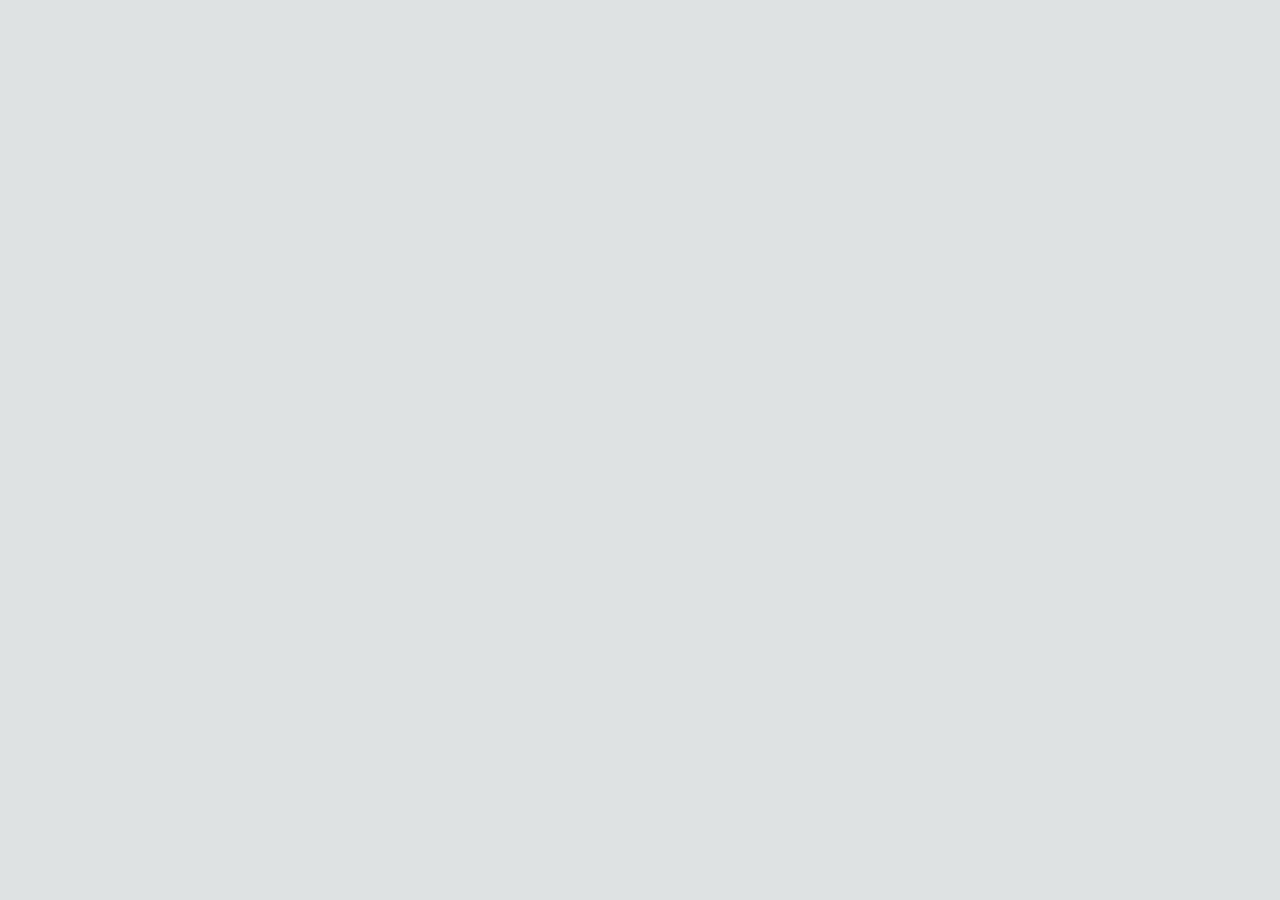
==== client/index.html @ b24f7ea7 "initial commit" ====
<!doctype html>
<html lang="en" ng-app="myApp">
<head>
    <meta charset="utf-8">
    <meta name="viewport" content="width=device-width, initial-scale=1.0, user-scalable=no, minimum-scale=1.0, maximum-scale=1.0">
    <link href="topcoat/css/topcoat-mobile-light.min.css" rel="stylesheet">
    <link href="css/styles.css" rel="stylesheet">
    <link href="bower_components/bootstrap/dist/css/bootstrap.min.css" rel="stylesheet">
    <link rel="stylesheet" href="bower_components/angular-material/angular-material.css">
    <link href="https://fonts.googleapis.com/icon?family=Material+Icons" rel="stylesheet">
    <script src="bower_components/angular/angular.min.js"></script>
    <script src="bower_components/angular-route/angular-route.min.js"></script>
    <!-- <script src="bower_components/angular-touch/angular-touch.min.js"></script> -->
    <script src="bower_components/angular-resource/angular-resource.min.js"></script>
    <script src="bower_components/angular-aria/angular-aria.js"></script>
    <script src="bower_components/angular-animate/angular-animate.min.js"></script>
    <script src="bower_components/angular-material/angular-material.js"></script>
    <script src="bower_components/jquery/dist/jquery.min.js"></script>
    <script src="bower_components/bootstrap/dist/js/bootstrap.min.js"></script>
    <script src="js/app.js"></script>
    <script src="js/controllers.js"></script>
    <script src="js/memory-services.js"></script>
    <script src="js/rest-services.js"></script>
</head>

<body ng-controller="MainCtrl">

<div ng-view ng-class="slide"></div>

</body>
</html>
---- client/topcoat/css/topcoat-mobile-light.min.css ----
.button-bar{display:table;table-layout:fixed;white-space:nowrap;margin:0;padding:0}.button-bar__item{display:table-cell;width:auto;border-radius:0}.button-bar__item>input{position:absolute;overflow:hidden;padding:0;border:0;opacity:.001;z-index:1;vertical-align:top;outline:0}.button-bar__button{border-radius:inherit}.button-bar__item:disabled{opacity:.3;cursor:default;pointer-events:none}.button,.topcoat-button,.topcoat-button--quiet,.topcoat-button--large,.topcoat-button--large--quiet,.topcoat-button--cta,.topcoat-button--large--cta,.topcoat-button-bar__button,.topcoat-button-bar__button--large{position:relative;display:inline-block;vertical-align:top;-moz-box-sizing:border-box;box-sizing:border-box;background-clip:padding-box;padding:0;margin:0;font:inherit;color:inherit;background:transparent;border:0;cursor:default;-webkit-user-select:none;-moz-user-select:none;-ms-user-select:none;user-select:none;text-overflow:ellipsis;white-space:nowrap;overflow:hidden;text-decoration:none}.button--quiet{background:transparent;border:1px solid transparent;box-shadow:none}.button--disabled,.topcoat-button:disabled,.topcoat-button--quiet:disabled,.topcoat-button--large:disabled,.topcoat-button--large--quiet:disabled,.topcoat-button--cta:disabled,.topcoat-button--large--cta:disabled,.topcoat-button-bar__button:disabled,.topcoat-button-bar__button--large:disabled{opacity:.3;cursor:default;pointer-events:none}.topcoat-button,.topcoat-button--quiet,.topcoat-button--large,.topcoat-button--large--quiet,.topcoat-button--cta,.topcoat-button--large--cta,.topcoat-button-bar__button,.topcoat-button-bar__button--large{padding:0 1.25rem;font-size:16px;line-height:3rem;letter-spacing:1px;color:#454545;text-shadow:0 1px #fff;vertical-align:top;background-color:#e5e9e8;box-shadow:inset 0 1px #fff;border:1px solid #9daca9;border-radius:6px}.topcoat-button:hover,.topcoat-button--quiet:hover,.topcoat-button--large:hover,.topcoat-button--large--quiet:hover,.topcoat-button-bar__button:hover,.topcoat-button-bar__button--large:hover{background-color:#eff1f1}.topcoat-button:focus,.topcoat-button--quiet:focus,.topcoat-button--quiet:hover:focus,.topcoat-button--large:focus,.topcoat-button--large--quiet:focus,.topcoat-button--large--quiet:hover:focus,.topcoat-button--cta:focus,.topcoat-button--large--cta:focus,.topcoat-button-bar__button:focus,.topcoat-button-bar__button--large:focus{border:1px solid #0036ff;box-shadow:inset 0 1px rgba(255,255,255,.36),0 0 0 2px #6fb5f1;outline:0}.topcoat-button:active,.topcoat-button--large:active,.topcoat-button-bar__button:active,.topcoat-button-bar__button--large:active,:checked+.topcoat-button-bar__button{border:1px solid #9daca9;background-color:#d2d6d6;box-shadow:inset 0 1px rgba(0,0,0,.1)}.topcoat-button--quiet{background:transparent;border:1px solid transparent;box-shadow:none}.topcoat-button--quiet:hover,.topcoat-button--large--quiet:hover{text-shadow:0 1px #fff;border:1px solid #9daca9;box-shadow:inset 0 1px #fff}.topcoat-button--quiet:active,.topcoat-button--quiet:focus:active,.topcoat-button--large--quiet:active,.topcoat-button--large--quiet:focus:active{color:#454545;text-shadow:0 1px #fff;background-color:#d2d6d6;border:1px solid #9daca9;box-shadow:inset 0 1px rgba(0,0,0,.1)}.topcoat-button--large,.topcoat-button--large--quiet,.topcoat-button-bar__button--large{font-size:1.3rem;font-weight:400;line-height:4.375rem;padding:0 1.25rem}.topcoat-button--large--quiet{background:transparent;border:1px solid transparent;box-shadow:none}.topcoat-button--cta,.topcoat-button--large--cta{border:1px solid #134f7f;background-color:#288edf;box-shadow:inset 0 1px rgba(255,255,255,.36);color:#fff;font-weight:500;text-shadow:0 -1px rgba(0,0,0,.36)}.topcoat-button--cta:hover,.topcoat-button--large--cta:hover{background-color:#4ca1e4}.topcoat-button--cta:active,.topcoat-button--large--cta:active{background-color:#1e7dc8;box-shadow:inset 0 1px rgba(0,0,0,.12)}.topcoat-button--large--cta{font-size:1.3rem;font-weight:400;line-height:4.375rem;padding:0 1.25rem}.button-bar,.topcoat-button-bar{display:table;table-layout:fixed;white-space:nowrap;margin:0;padding:0}.button-bar__item,.topcoat-button-bar__item{display:table-cell;width:auto;border-radius:0}.button-bar__item>input,.topcoat-button-bar__item>input{position:absolute;overflow:hidden;padding:0;border:0;opacity:.001;z-index:1;vertical-align:top;outline:0}.button-bar__button{border-radius:inherit}.button-bar__item:disabled{opacity:.3;cursor:default;pointer-events:none}.topcoat-button-bar>.topcoat-button-bar__item:first-child{border-top-left-radius:6px;border-bottom-left-radius:6px}.topcoat-button-bar>.topcoat-button-bar__item:last-child{border-top-right-radius:6px;border-bottom-right-radius:6px}.topcoat-button-bar__item:first-child>.topcoat-button-bar__button,.topcoat-button-bar__item:first-child>.topcoat-button-bar__button--large{border-right:0}.topcoat-button-bar__item:last-child>.topcoat-button-bar__button,.topcoat-button-bar__item:last-child>.topcoat-button-bar__button--large{border-left:0}.topcoat-button-bar__button{border-radius:inherit}.topcoat-button-bar__button:focus,.topcoat-button-bar__button--large:focus{z-index:1}.topcoat-button-bar__button--large{border-radius:inherit}.button{position:relative;display:inline-block;vertical-align:top;-moz-box-sizing:border-box;box-sizing:border-box;background-clip:padding-box;padding:0;margin:0;font:inherit;color:inherit;background:transparent;border:0;cursor:default;-webkit-user-select:none;-moz-user-select:none;-ms-user-select:none;user-select:none;text-overflow:ellipsis;white-space:nowrap;overflow:hidden;text-decoration:none}.button--quiet{background:transparent;border:1px solid transparent;box-shadow:none}.button--disabled{opacity:.3;cursor:default;pointer-events:none}.button,.topcoat-button,.topcoat-button--quiet,.topcoat-button--large,.topcoat-button--large--quiet,.topcoat-button--cta,.topcoat-button--large--cta{position:relative;display:inline-block;vertical-align:top;-moz-box-sizing:border-box;box-sizing:border-box;background-clip:padding-box;padding:0;margin:0;font:inherit;color:inherit;background:transparent;border:0;cursor:default;-webkit-user-select:none;-moz-user-select:none;-ms-user-select:none;user-select:none;text-overflow:ellipsis;white-space:nowrap;overflow:hidden;text-decoration:none}.button--quiet{background:transparent;border:1px solid transparent;box-shadow:none}.button--disabled,.topcoat-button:disabled,.topcoat-button--quiet:disabled,.topcoat-button--large:disabled,.topcoat-button--large--quiet:disabled,.topcoat-button--cta:disabled,.topcoat-button--large--cta:disabled{opacity:.3;cursor:default;pointer-events:none}.topcoat-button,.topcoat-button--quiet,.topcoat-button--large,.topcoat-button--large--quiet,.topcoat-button--cta,.topcoat-button--large--cta{padding:0 1.25rem;font-size:16px;line-height:3rem;letter-spacing:1px;color:#454545;text-shadow:0 1px #fff;vertical-align:top;background-color:#e5e9e8;box-shadow:inset 0 1px #fff;border:1px solid #9daca9;border-radius:6px}.topcoat-button:hover,.topcoat-button--quiet:hover,.topcoat-button--large:hover,.topcoat-button--large--quiet:hover{background-color:#eff1f1}.topcoat-button:focus,.topcoat-button--quiet:focus,.topcoat-button--quiet:hover:focus,.topcoat-button--large:focus,.topcoat-button--large--quiet:focus,.topcoat-button--large--quiet:hover:focus,.topcoat-button--cta:focus,.topcoat-button--large--cta:focus{border:1px solid #0036ff;box-shadow:inset 0 1px rgba(255,255,255,.36),0 0 0 2px #6fb5f1;outline:0}.topcoat-button:active,.topcoat-button--large:active{border:1px solid #9daca9;background-color:#d2d6d6;box-shadow:inset 0 1px rgba(0,0,0,.1)}.topcoat-button--quiet{background:transparent;border:1px solid transparent;box-shadow:none}.topcoat-button--quiet:hover,.topcoat-button--large--quiet:hover{text-shadow:0 1px #fff;border:1px solid #9daca9;box-shadow:inset 0 1px #fff}.topcoat-button--quiet:active,.topcoat-button--quiet:focus:active,.topcoat-button--large--quiet:active,.topcoat-button--large--quiet:focus:active{color:#454545;text-shadow:0 1px #fff;background-color:#d2d6d6;border:1px solid #9daca9;box-shadow:inset 0 1px rgba(0,0,0,.1)}.topcoat-button--large,.topcoat-button--large--quiet{font-size:1.3rem;font-weight:400;line-height:4.375rem;padding:0 1.25rem}.topcoat-button--large--quiet{background:transparent;border:1px solid transparent;box-shadow:none}.topcoat-button--cta,.topcoat-button--large--cta{border:1px solid #134f7f;background-color:#288edf;box-shadow:inset 0 1px rgba(255,255,255,.36);color:#fff;font-weight:500;text-shadow:0 -1px rgba(0,0,0,.36)}.topcoat-button--cta:hover,.topcoat-button--large--cta:hover{background-color:#4ca1e4}.topcoat-button--cta:active,.topcoat-button--large--cta:active{background-color:#1e7dc8;box-shadow:inset 0 1px rgba(0,0,0,.12)}.topcoat-button--large--cta{font-size:1.3rem;font-weight:400;line-height:4.375rem;padding:0 1.25rem}input[type=checkbox]{position:absolute;overflow:hidden;padding:0;border:0;opacity:.001;z-index:1;vertical-align:top;outline:0}.checkbox{-moz-box-sizing:border-box;box-sizing:border-box;background-clip:padding-box;position:relative;display:inline-block;vertical-align:top;cursor:default;-webkit-user-select:none;-moz-user-select:none;-ms-user-select:none;user-select:none}.checkbox__label{position:relative;display:inline-block;vertical-align:top;cursor:default;-webkit-user-select:none;-moz-user-select:none;-ms-user-select:none;user-select:none}.checkbox--disabled{opacity:.3;cursor:default;pointer-events:none}.checkbox:before,.checkbox:after{content:'';position:absolute}.checkbox:before{-moz-box-sizing:border-box;box-sizing:border-box;background-clip:padding-box}input[type=checkbox]{position:absolute;overflow:hidden;padding:0;border:0;opacity:.001;z-index:1;vertical-align:top;outline:0}.checkbox,.topcoat-checkbox__checkmark{-moz-box-sizing:border-box;box-sizing:border-box;background-clip:padding-box;position:relative;display:inline-block;vertical-align:top;cursor:default;-webkit-user-select:none;-moz-user-select:none;-ms-user-select:none;user-select:none}.checkbox__label,.topcoat-checkbox{position:relative;display:inline-block;vertical-align:top;cursor:default;-webkit-user-select:none;-moz-user-select:none;-ms-user-select:none;user-select:none}.checkbox--disabled,input[type=checkbox]:disabled+.topcoat-checkbox__checkmark{opacity:.3;cursor:default;pointer-events:none}.checkbox:before,.checkbox:after,.topcoat-checkbox__checkmark:before,.topcoat-checkbox__checkmark:after{content:'';position:absolute}.checkbox:before,.topcoat-checkbox__checkmark:before{-moz-box-sizing:border-box;box-sizing:border-box;background-clip:padding-box}.topcoat-checkbox__checkmark{height:2rem}input[type=checkbox]{height:2rem;width:2rem;margin-top:0;margin-right:-2rem;margin-bottom:-2rem;margin-left:0}input[type=checkbox]:checked+.topcoat-checkbox__checkmark:after{opacity:1}.topcoat-checkbox{line-height:2rem}.topcoat-checkbox__checkmark:before{width:2rem;height:2rem;background:#e5e9e8;border:1px solid #9daca9;border-radius:3px;box-shadow:inset 0 1px #fff}.topcoat-checkbox__checkmark{width:2rem;height:2rem}.topcoat-checkbox__checkmark:after{top:1px;left:2px;opacity:0;width:28px;height:11px;background:transparent;border:7px solid #454545;border-width:7px;border-top:0;border-right:0;border-radius:2px;-webkit-transform:rotate(-50deg);-ms-transform:rotate(-50deg);transform:rotate(-50deg)}input[type=checkbox]:focus+.topcoat-checkbox__checkmark:before{border:1px solid #0036ff;box-shadow:inset 0 1px rgba(255,255,255,.36),0 0 0 2px #6fb5f1}input[type=checkbox]:active+.topcoat-checkbox__checkmark:before{border:1px solid #9daca9;background-color:#d2d6d6;box-shadow:inset 0 1px rgba(0,0,0,.1)}input[type=checkbox]:disabled:active+.topcoat-checkbox__checkmark:before{border:1px solid #9daca9;background:#e5e9e8;box-shadow:inset 0 1px #fff}.button,.topcoat-icon-button,.topcoat-icon-button--quiet,.topcoat-icon-button--large,.topcoat-icon-button--large--quiet{position:relative;display:inline-block;vertical-align:top;-moz-box-sizing:border-box;box-sizing:border-box;background-clip:padding-box;padding:0;margin:0;font:inherit;color:inherit;background:transparent;border:0;cursor:default;-webkit-user-select:none;-moz-user-select:none;-ms-user-select:none;user-select:none;text-overflow:ellipsis;white-space:nowrap;overflow:hidden;text-decoration:none}.button--quiet{background:transparent;border:1px solid transparent;box-shadow:none}.button--disabled,.topcoat-icon-button:disabled,.topcoat-icon-button--quiet:disabled,.topcoat-icon-button--large:disabled,.topcoat-icon-button--large--quiet:disabled{opacity:.3;cursor:default;pointer-events:none}.topcoat-icon-button,.topcoat-icon-button--quiet,.topcoat-icon-button--large,.topcoat-icon-button--large--quiet{padding:0 .75rem;line-height:3rem;letter-spacing:1px;color:#454545;text-shadow:0 1px #fff;vertical-align:baseline;background-color:#e5e9e8;box-shadow:inset 0 1px #fff;border:1px solid #9daca9;border-radius:6px}.topcoat-icon-button:hover,.topcoat-icon-button--quiet:hover,.topcoat-icon-button--large:hover,.topcoat-icon-button--large--quiet:hover{background-color:#eff1f1}.topcoat-icon-button:focus,.topcoat-icon-button--quiet:focus,.topcoat-icon-button--quiet:hover:focus,.topcoat-icon-button--large:focus,.topcoat-icon-button--large--quiet:focus,.topcoat-icon-button--large--quiet:hover:focus{border:1px solid #0036ff;box-shadow:inset 0 1px rgba(255,255,255,.36),0 0 0 2px #6fb5f1;outline:0}.topcoat-icon-button:active,.topcoat-icon-button--large:active{border:1px solid #9daca9;background-color:#d2d6d6;box-shadow:inset 0 1px rgba(0,0,0,.1)}.topcoat-icon-button--quiet{background:transparent;border:1px solid transparent;box-shadow:none}.topcoat-icon-button--quiet:hover,.topcoat-icon-button--large--quiet:hover{text-shadow:0 1px #fff;border:1px solid #9daca9;box-shadow:inset 0 1px #fff}.topcoat-icon-button--quiet:active,.topcoat-icon-button--quiet:focus:active,.topcoat-icon-button--large--quiet:active,.topcoat-icon-button--large--quiet:focus:active{color:#454545;text-shadow:0 1px #fff;background-color:#d2d6d6;border:1px solid #9daca9;box-shadow:inset 0 1px rgba(0,0,0,.1)}.topcoat-icon-button--large,.topcoat-icon-button--large--quiet{width:4.375rem;height:4.375rem;line-height:4.375rem}.topcoat-icon-button--large--quiet{background:transparent;border:1px solid transparent;box-shadow:none}.topcoat-icon,.topcoat-icon--large{position:relative;display:inline-block;vertical-align:top;overflow:hidden;width:1.62rem;height:1.62rem;vertical-align:middle;top:-1px}.topcoat-icon--large{width:2.499999998125rem;height:2.499999998125rem;top:-2px}.input{padding:0;margin:0;font:inherit;color:inherit;background:transparent;border:0;-moz-box-sizing:border-box;box-sizing:border-box;background-clip:padding-box;vertical-align:top;outline:0}.input:disabled{opacity:.3;cursor:default;pointer-events:none}.list{padding:0;margin:0;font:inherit;color:inherit;background:transparent;border:0;cursor:default;-webkit-user-select:none;-moz-user-select:none;-ms-user-select:none;user-select:none;overflow:auto;-webkit-overflow-scrolling:touch}.list__header{margin:0}.list__container{padding:0;margin:0;list-style-type:none}.list__item{margin:0;padding:0}.list,.topcoat-list{padding:0;margin:0;font:inherit;color:inherit;background:transparent;border:0;cursor:default;-webkit-user-select:none;-moz-user-select:none;-ms-user-select:none;user-select:none;overflow:auto;-webkit-overflow-scrolling:touch}.list__header,.topcoat-list__header{margin:0}.list__container,.topcoat-list__container{padding:0;margin:0;list-style-type:none}.list__item,.topcoat-list__item{margin:0;padding:0}.topcoat-list{border-top:1px solid #9daca9;border-bottom:1px solid #fff;background-color:#e5e9e8}.topcoat-list__header{padding:4px 20px;font-size:.9em;font-weight:400;background-color:#d2d6d6;color:#454545;text-shadow:0 1px 0 rgba(255,255,255,.5);border-top:1px solid rgba(255,255,255,.5);border-bottom:1px solid rgba(255,255,255,.23)}.topcoat-list__container{border-top:1px solid #9daca9;color:#454545}.topcoat-list__item{padding:1.25rem;border-top:1px solid #fff;border-bottom:1px solid #9daca9}.topcoat-list__item:first-child{border-top:1px solid #d6dcdb}.navigation-bar{-moz-box-sizing:border-box;box-sizing:border-box;background-clip:padding-box;white-space:nowrap;overflow:hidden;word-spacing:0;padding:0;margin:0;font:inherit;color:inherit;background:transparent;border:0;cursor:default;-webkit-user-select:none;-moz-user-select:none;-ms-user-select:none;user-select:none}.navigation-bar__item{-moz-box-sizing:border-box;box-sizing:border-box;background-clip:padding-box;position:relative;display:inline-block;vertical-align:top;padding:0;margin:0;font:inherit;color:inherit;background:transparent;border:0}.navigation-bar__title{padding:0;margin:0;font:inherit;color:inherit;background:transparent;border:0;text-overflow:ellipsis;white-space:nowrap;overflow:hidden}.navigation-bar,.topcoat-navigation-bar{-moz-box-sizing:border-box;box-sizing:border-box;background-clip:padding-box;white-space:nowrap;overflow:hidden;word-spacing:0;padding:0;margin:0;font:inherit;color:inherit;background:transparent;border:0;cursor:default;-webkit-user-select:none;-moz-user-select:none;-ms-user-select:none;user-select:none}.navigation-bar__item,.topcoat-navigation-bar__item{-moz-box-sizing:border-box;box-sizing:border-box;background-clip:padding-box;position:relative;display:inline-block;vertical-align:top;padding:0;margin:0;font:inherit;color:inherit;background:transparent;border:0}.navigation-bar__title,.topcoat-navigation-bar__title{padding:0;margin:0;font:inherit;color:inherit;background:transparent;border:0;text-overflow:ellipsis;white-space:nowrap;overflow:hidden}.topcoat-navigation-bar{height:4.375rem;padding-left:1rem;padding-right:1rem;background:#e5e9e8;color:#454545;box-shadow:inset 0 -1px #9daca9,0 1px #d6dcdb}.topcoat-navigation-bar__item{margin:0;line-height:4.375rem;vertical-align:top}.topcoat-navigation-bar__title{font-size:1.3rem;font-weight:400;color:#454545}.notification{position:relative;display:inline-block;vertical-align:top;-moz-box-sizing:border-box;box-sizing:border-box;background-clip:padding-box;padding:0;margin:0;font:inherit;color:inherit;background:transparent;border:0;cursor:default;-webkit-user-select:none;-moz-user-select:none;-ms-user-select:none;user-select:none;text-overflow:ellipsis;white-space:nowrap;overflow:hidden;text-decoration:none}.notification,.topcoat-notification{position:relative;display:inline-block;vertical-align:top;-moz-box-sizing:border-box;box-sizing:border-box;background-clip:padding-box;padding:0;margin:0;font:inherit;color:inherit;background:transparent;border:0;cursor:default;-webkit-user-select:none;-moz-user-select:none;-ms-user-select:none;user-select:none;text-overflow:ellipsis;white-space:nowrap;overflow:hidden;text-decoration:none}.topcoat-notification{padding:.15em .5em .2em;border-radius:2px;background-color:#ec514e;color:#fff}input[type=radio]{position:absolute;overflow:hidden;padding:0;border:0;opacity:.001;z-index:1;vertical-align:top;outline:0}.radio-button{-moz-box-sizing:border-box;box-sizing:border-box;background-clip:padding-box;position:relative;display:inline-block;vertical-align:top;cursor:default;-webkit-user-select:none;-moz-user-select:none;-ms-user-select:none;user-select:none}.radio-button__label{position:relative;display:inline-block;vertical-align:top;cursor:default;-webkit-user-select:none;-moz-user-select:none;-ms-user-select:none;user-select:none}.radio-button:before,.radio-button:after{content:'';position:absolute;border-radius:100%}.radio-button:after{top:50%;left:50%;-webkit-transform:translate(-50%,-50%);-ms-transform:translate(-50%,-50%);transform:translate(-50%,-50%)}.radio-button:before{-moz-box-sizing:border-box;box-sizing:border-box;background-clip:padding-box}.radio-button--disabled{opacity:.3;cursor:default;pointer-events:none}input[type=radio]{position:absolute;overflow:hidden;padding:0;border:0;opacity:.001;z-index:1;vertical-align:top;outline:0}.radio-button,.topcoat-radio-button__checkmark{-moz-box-sizing:border-box;box-sizing:border-box;background-clip:padding-box;position:relative;display:inline-block;vertical-align:top;cursor:default;-webkit-user-select:none;-moz-user-select:none;-ms-user-select:none;user-select:none}.radio-button__label,.topcoat-radio-button{position:relative;display:inline-block;vertical-align:top;cursor:default;-webkit-user-select:none;-moz-user-select:none;-ms-user-select:none;user-select:none}.radio-button:before,.radio-button:after,.topcoat-radio-button__checkmark:before,.topcoat-radio-button__checkmark:after{content:'';position:absolute;border-radius:100%}.radio-button:after,.topcoat-radio-button__checkmark:after{top:50%;left:50%;-webkit-transform:translate(-50%,-50%);-ms-transform:translate(-50%,-50%);transform:translate(-50%,-50%)}.radio-button:before,.topcoat-radio-button__checkmark:before{-moz-box-sizing:border-box;box-sizing:border-box;background-clip:padding-box}.radio-button--disabled,input[type=radio]:disabled+.topcoat-radio-button__checkmark{opacity:.3;cursor:default;pointer-events:none}input[type=radio]{height:1.875rem;width:1.875rem;margin-top:0;margin-right:-1.875rem;margin-bottom:-1.875rem;margin-left:0}input[type=radio]:checked+.topcoat-radio-button__checkmark:after{opacity:1}.topcoat-radio-button{color:#454545;line-height:1.875rem}.topcoat-radio-button__checkmark:before{width:1.875rem;height:1.875rem;background:#e5e9e8;border:1px solid #9daca9;box-shadow:inset 0 1px #fff}.topcoat-radio-button__checkmark{position:relative;width:1.875rem;height:1.875rem}.topcoat-radio-button__checkmark:after{opacity:0;width:.875rem;height:.875rem;background:#454545;border:1px solid rgba(0,0,0,.1);box-shadow:0 1px rgba(255,255,255,.5);-webkit-transform:none;-ms-transform:none;transform:none;top:7px;left:7px}input[type=radio]:focus+.topcoat-radio-button__checkmark:before{border:1px solid #0036ff;box-shadow:inset 0 1px rgba(255,255,255,.36),0 0 0 2px #6fb5f1}input[type=radio]:active+.topcoat-radio-button__checkmark:before{border:1px solid #9daca9;background-color:#d2d6d6;box-shadow:inset 0 1px rgba(0,0,0,.1)}input[type=radio]:disabled:active+.topcoat-radio-button__checkmark:before{border:1px solid #9daca9;background:#e5e9e8;box-shadow:inset 0 1px #fff}.range{padding:0;margin:0;font:inherit;color:inherit;background:transparent;border:0;-moz-box-sizing:border-box;box-sizing:border-box;background-clip:padding-box;vertical-align:top;outline:0;-webkit-appearance:none}.range__thumb{cursor:pointer}.range__thumb--webkit{cursor:pointer;-webkit-appearance:none}.range:disabled{opacity:.3;cursor:default;pointer-events:none}.range,.topcoat-range{padding:0;margin:0;font:inherit;color:inherit;background:transparent;border:0;-moz-box-sizing:border-box;box-sizing:border-box;background-clip:padding-box;vertical-align:top;outline:0;-webkit-appearance:none}.range__thumb,.topcoat-range::-moz-range-thumb{cursor:pointer}.range__thumb--webkit,.topcoat-range::-webkit-slider-thumb{cursor:pointer;-webkit-appearance:none}.range:disabled,.topcoat-range:disabled{opacity:.3;cursor:default;pointer-events:none}.topcoat-range{border-radius:6px;border:1px solid #9daca9;background-color:#d6dcdb;height:1rem;border-radius:30px}.topcoat-range::-moz-range-track{border-radius:6px;border:1px solid #9daca9;background-color:#d6dcdb;height:1rem;border-radius:30px}.topcoat-range::-webkit-slider-thumb{height:3rem;width:2rem;background-color:#e5e9e8;border:1px solid #9daca9;border-radius:6px;box-shadow:inset 0 1px #fff}.topcoat-range::-moz-range-thumb{height:3rem;width:2rem;background-color:#e5e9e8;border:1px solid #9daca9;border-radius:6px;box-shadow:inset 0 1px #fff}.topcoat-range:focus::-webkit-slider-thumb{border:1px solid #0036ff;box-shadow:inset 0 1px rgba(255,255,255,.36),0 0 0 2px #6fb5f1}.topcoat-range:focus::-moz-range-thumb{border:1px solid #0036ff;box-shadow:inset 0 1px rgba(255,255,255,.36),0 0 0 2px #6fb5f1}.topcoat-range:active::-webkit-slider-thumb{border:1px solid #9daca9;box-shadow:inset 0 1px #fff}.topcoat-range:active::-moz-range-thumb{border:1px solid #9daca9;box-shadow:inset 0 1px #fff}.search-input{padding:0;margin:0;font:inherit;color:inherit;background:transparent;border:0;-moz-box-sizing:border-box;box-sizing:border-box;background-clip:padding-box;vertical-align:top;outline:0;-webkit-appearance:none}input[type=search]::-webkit-search-cancel-button{-webkit-appearance:none}.search-input:disabled{opacity:.3;cursor:default;pointer-events:none}.search-input,.topcoat-search-input,.topcoat-search-input--large{padding:0;margin:0;font:inherit;color:inherit;background:transparent;border:0;-moz-box-sizing:border-box;box-sizing:border-box;background-clip:padding-box;vertical-align:top;outline:0;-webkit-appearance:none}input[type=search]::-webkit-search-cancel-button{-webkit-appearance:none}.search-input:disabled,.topcoat-search-input:disabled,.topcoat-search-input--large:disabled{opacity:.3;cursor:default;pointer-events:none}.topcoat-search-input,.topcoat-search-input--large{line-height:3rem;height:3rem;font-size:16px;border:1px solid #9daca9;background-color:#fff;box-shadow:inset 0 1px 0 rgba(0,0,0,.23);color:#454545;padding:0 0 0 2rem;border-radius:30px;background-image:url(../img/search.svg);background-position:1rem center;background-repeat:no-repeat;background-size:16px}.topcoat-search-input:focus,.topcoat-search-input--large:focus{background-color:#fff;color:#454545;border:1px solid #0036ff;box-shadow:inset 0 1px 0 rgba(0,0,0,.23),0 0 0 2px #6fb5f1}.topcoat-search-input::-webkit-search-cancel-button,.topcoat-search-input::-webkit-search-decoration,.topcoat-search-input--large::-webkit-search-cancel-button,.topcoat-search-input--large::-webkit-search-decoration{margin-right:5px}.topcoat-search-input:focus::-webkit-input-placeholder,.topcoat-search-input:focus::-webkit-input-placeholder{color:#c6c8c8}.topcoat-search-input:disabled::-webkit-input-placeholder{color:#454545}.topcoat-search-input:disabled::-moz-placeholder{color:#454545}.topcoat-search-input:disabled:-ms-input-placeholder{color:#454545}.topcoat-search-input--large{line-height:4.375rem;height:4.375rem;font-size:1.3rem;font-weight:400;padding:0 0 0 2.9rem;border-radius:40px;background-position:1.2rem center;background-size:1.3rem}.topcoat-search-input--large:disabled{color:#454545}.topcoat-search-input--large:disabled::-webkit-input-placeholder{color:#454545}.topcoat-search-input--large:disabled::-moz-placeholder{color:#454545}.topcoat-search-input--large:disabled:-ms-input-placeholder{color:#454545}.switch{position:relative;display:inline-block;vertical-align:top;-moz-box-sizing:border-box;box-sizing:border-box;background-clip:padding-box}.switch__input{position:absolute;overflow:hidden;padding:0;border:0;opacity:.001;z-index:1;vertical-align:top;outline:0}.switch__toggle{position:relative;display:inline-block;vertical-align:top;-moz-box-sizing:border-box;box-sizing:border-box;background-clip:padding-box;padding:0;margin:0;font:inherit;color:inherit;background:transparent;border:0;cursor:default;-webkit-user-select:none;-moz-user-select:none;-ms-user-select:none;user-select:none}.switch__toggle:before,.switch__toggle:after{content:'';position:absolute;z-index:-1;-moz-box-sizing:border-box;box-sizing:border-box;background-clip:padding-box}.switch--disabled{opacity:.3;cursor:default;pointer-events:none}.switch,.topcoat-switch{position:relative;display:inline-block;vertical-align:top;-moz-box-sizing:border-box;box-sizing:border-box;background-clip:padding-box}.switch__input,.topcoat-switch__input{position:absolute;overflow:hidden;padding:0;border:0;opacity:.001;z-index:1;vertical-align:top;outline:0}.switch__toggle,.topcoat-switch__toggle{position:relative;display:inline-block;vertical-align:top;-moz-box-sizing:border-box;box-sizing:border-box;background-clip:padding-box;padding:0;margin:0;font:inherit;color:inherit;background:transparent;border:0;cursor:default;-webkit-user-select:none;-moz-user-select:none;-ms-user-select:none;user-select:none}.switch__toggle:before,.switch__toggle:after,.topcoat-switch__toggle:before,.topcoat-switch__toggle:after{content:'';position:absolute;z-index:-1;-moz-box-sizing:border-box;box-sizing:border-box;background-clip:padding-box}.switch--disabled,.topcoat-switch__input:disabled+.topcoat-switch__toggle{opacity:.3;cursor:default;pointer-events:none}.topcoat-switch{font-size:16px;padding:0 1.25rem;border-radius:6px;border:1px solid #9daca9;overflow:hidden;width:6rem}.topcoat-switch__toggle:before,.topcoat-switch__toggle:after{top:-1px;width:5rem}.topcoat-switch__toggle:before{content:'ON';color:#288edf;background-color:#e5f1fb;right:1rem;padding-left:1.5rem}.topcoat-switch__toggle{line-height:3rem;height:3rem;width:2rem;border-radius:6px;color:#454545;text-shadow:0 1px #fff;background-color:#e5e9e8;border:1px solid #9daca9;margin-left:-1.3rem;margin-bottom:-1px;margin-top:-1px;box-shadow:inset 0 1px #fff;-webkit-transition:margin-left .05s ease-in-out;transition:margin-left .05s ease-in-out}.topcoat-switch__toggle:after{content:'OFF';background-color:#d2d6d6;left:1rem;padding-left:2rem}.topcoat-switch__input:checked+.topcoat-switch__toggle{margin-left:2.7rem}.topcoat-switch__input:active+.topcoat-switch__toggle{border:1px solid #9daca9;box-shadow:inset 0 1px #fff}.topcoat-switch__input:focus+.topcoat-switch__toggle{border:1px solid #0036ff;box-shadow:0 0 0 2px #6fb5f1}.topcoat-switch__input:disabled+.topcoat-switch__toggle:after,.topcoat-switch__input:disabled+.topcoat-switch__toggle:before{background:transparent}.button,.topcoat-tab-bar__button{position:relative;display:inline-block;vertical-align:top;-moz-box-sizing:border-box;box-sizing:border-box;background-clip:padding-box;padding:0;margin:0;font:inherit;color:inherit;background:transparent;border:0;cursor:default;-webkit-user-select:none;-moz-user-select:none;-ms-user-select:none;user-select:none;text-overflow:ellipsis;white-space:nowrap;overflow:hidden;text-decoration:none}.button--quiet{background:transparent;border:1px solid transparent;box-shadow:none}.button--disabled,.topcoat-tab-bar__button:disabled{opacity:.3;cursor:default;pointer-events:none}.button-bar,.topcoat-tab-bar{display:table;table-layout:fixed;white-space:nowrap;margin:0;padding:0}.button-bar__item,.topcoat-tab-bar__item{display:table-cell;width:auto;border-radius:0}.button-bar__item>input,.topcoat-tab-bar__item>input{position:absolute;overflow:hidden;padding:0;border:0;opacity:.001;z-index:1;vertical-align:top;outline:0}.button-bar__button{border-radius:inherit}.button-bar__item:disabled{opacity:.3;cursor:default;pointer-events:none}.topcoat-tab-bar__button{padding:0 1.25rem;height:3rem;line-height:3rem;letter-spacing:1px;color:#454545;text-shadow:0 1px #fff;vertical-align:top;background-color:#e5e9e8;box-shadow:inset 0 1px #fff;border-top:1px solid #9daca9}.topcoat-tab-bar__button:active,.topcoat-tab-bar__button--large:active,:checked+.topcoat-tab-bar__button{color:#288edf;background-color:#e5f1fb;box-shadow:inset 0 0 1px rgba(0,0,0,.1)}.topcoat-tab-bar__button:focus,.topcoat-tab-bar__button--large:focus{z-index:1;box-shadow:inset 0 1px rgba(255,255,255,.36),0 0 0 2px #6fb5f1;outline:0}.input,.topcoat-text-input,.topcoat-text-input--large{padding:0;margin:0;font:inherit;color:inherit;background:transparent;border:0;-moz-box-sizing:border-box;box-sizing:border-box;background-clip:padding-box;vertical-align:top;outline:0}.input:disabled,.topcoat-text-input:disabled,.topcoat-text-input--large:disabled{opacity:.3;cursor:default;pointer-events:none}.topcoat-text-input,.topcoat-text-input--large{line-height:3rem;font-size:16px;letter-spacing:1px;padding:0 1.25rem;border:1px solid #9daca9;border-radius:6px;background-color:#fff;box-shadow:inset 0 1px rgba(0,0,0,.1);color:#454545;vertical-align:top}.topcoat-text-input:focus,.topcoat-text-input--large:focus{background-color:#fff;color:#454545;border:1px solid #0036ff;box-shadow:0 0 0 2px #6fb5f1}.topcoat-text-input:disabled::-webkit-input-placeholder{color:#454545}.topcoat-text-input:disabled::-moz-placeholder{color:#454545}.topcoat-text-input:disabled:-ms-input-placeholder{color:#454545}.topcoat-text-input:invalid{border:1px solid #ec514e}.topcoat-text-input--large{line-height:4.375rem;font-size:1.3rem}.topcoat-text-input--large:disabled{color:#454545}.topcoat-text-input--large:disabled::-webkit-input-placeholder{color:#454545}.topcoat-text-input--large:disabled::-moz-placeholder{color:#454545}.topcoat-text-input--large:disabled:-ms-input-placeholder{color:#454545}.topcoat-text-input--large:invalid{border:1px solid #ec514e}.textarea{-moz-box-sizing:border-box;box-sizing:border-box;background-clip:padding-box;padding:0;margin:0;font:inherit;color:inherit;background:transparent;border:0;vertical-align:top;resize:none;outline:0}.textarea:disabled{opacity:.3;cursor:default;pointer-events:none}.textarea,.topcoat-textarea,.topcoat-textarea--large{-moz-box-sizing:border-box;box-sizing:border-box;background-clip:padding-box;padding:0;margin:0;font:inherit;color:inherit;background:transparent;border:0;vertical-align:top;resize:none;outline:0}.textarea:disabled,.topcoat-textarea:disabled,.topcoat-textarea--large:disabled{opacity:.3;cursor:default;pointer-events:none}.topcoat-textarea,.topcoat-textarea--large{padding:2rem;font-size:2.5rem;font-weight:400;border-radius:6px;line-height:3rem;border:1px solid #9daca9;background-color:#fff;box-shadow:inset 0 1px rgba(0,0,0,.1);color:#454545;letter-spacing:1px}.topcoat-textarea:focus,.topcoat-textarea--large:focus{background-color:#fff;color:#454545;border:1px solid #0036ff;box-shadow:0 0 0 2px #6fb5f1}.topcoat-textarea:disabled::-webkit-input-placeholder{color:#454545}.topcoat-textarea:disabled::-moz-placeholder{color:#454545}.topcoat-textarea:disabled:-ms-input-placeholder{color:#454545}.topcoat-textarea--large{font-size:3rem;line-height:4.375rem}.topcoat-textarea--large:disabled{color:#454545}.topcoat-textarea--large:disabled::-webkit-input-placeholder{color:#454545}.topcoat-textarea--large:disabled::-moz-placeholder{color:#454545}.topcoat-textarea--large:disabled:-ms-input-placeholder{color:#454545}@font-face{font-family:"Source Sans";src:url(../font/SourceSansPro-Regular.otf)}@font-face{font-family:"Source Sans";src:url(../font/SourceSansPro-Light.otf);font-weight:200}@font-face{font-family:"Source Sans";src:url(../font/SourceSansPro-Semibold.otf);font-weight:600}body{margin:0;padding:0;background:#dfe2e2;color:#000;font:16px "Source Sans",helvetica,arial,sans-serif;font-weight:400}:focus{outline-color:transparent;outline-style:none}.topcoat-icon--menu-stack{background:url(../img/hamburger_dark.svg) no-repeat;background-size:cover}.quarter{width:25%}.half{width:50%}.three-quarters{width:75%}.third{width:33.333%}.two-thirds{width:66.666%}.full{width:100%}.left{text-align:left}.center{text-align:center}.right{text-align:right}.reset-ui{-moz-box-sizing:border-box;box-sizing:border-box;background-clip:padding-box;position:relative;display:inline-block;vertical-align:top;padding:0;margin:0;font:inherit;color:inherit;background:transparent;border:0;cursor:default;-webkit-user-select:none;-moz-user-select:none;-ms-user-select:none;user-select:none;text-overflow:ellipsis;white-space:nowrap;overflow:hidden}
---- client/css/styles.css ----
.back-button {
    top: 10px;
    position: absolute;
}

.scroller {
    overflow: auto;
    -webkit-overflow-scrolling: touch;
    position: absolute;
    top: 168px;
    bottom: 0px;
    left: 0px;
    right: 0px;
}

.topcoat-icon--back {
    background: url("images/back_light.svg") no-repeat;
    -webkit-background-size: cover;
    -moz-background-size: cover;
    background-size: cover;
}

.count {
    color: #5DC1FF;
    position: absolute;
    right: 50px;
    top: 26px;
    font-weight: bold;
}

.search-bar {
    padding:10px 10px 12px 8px;
}

.search-bar > input {
    width: 100%;
}

a {
    text-decoration: none;
    color: inherit;
    -webkit-touch-callout: none;
    -webkit-tap-highlight-color: rgb(0, 0, 0);
}

.details {
    margin: auto;
}

.details>img {
    float:left;
    margin:10px;
    width: 80px;
    height: 80px;
}

.details h1 {
    padding: 12px 0px 4px 0px;
    margin: 0px 0px 0px 0px;
    font-size: 1.2rem;
}

.details h2 {
    padding: 0px 0px 0px 0px;
    margin: 0px 0px 0px 0px;
    font-size: 1.1rem;
    font-weight: normal;
    color: #888;
}

.list {
    list-style-type: none;
}

.list > li {
    position: relative;
    clear: both;
    padding: 0px;
    margin: 0px;
}

.list > li:nth-of-type(1) {
    border-top: none;
}

.list > li > a {
    margin: 0px;
    display: block;
    height: 57px;
    padding: 4px;
}


.list > li > a > p:nth-of-type(1) {
    margin: 8px 0px 0px 0px;
    font-weight: bold;
}

.list > li p:nth-of-type(2) {
    margin: 0px;
    color: #777;
}

.list > li img {
    width: 57px;
    height: 57px;
    float: left;
    margin-right: 8px;
}

.list li:active {
    background-color: #d6d6d6;
}

.actions > li > a {
    padding-left: 12px;
}

.action-icon {
    position: absolute !important;
    top: 18px;
    right: 20px !important;
    width: 28px !important;
    height: 28px;
}

.actions li p:nth-of-type(1) {
    color:  #5DC1FF;
    font-size: 0.9em;
    font-weight: lighter;
}

.actions li p:nth-of-type(2) {
    color: inherit;
}

ul {
    clear:both;
    border-top: none !important;
}

.icon-call {
    background: transparent url(images/call.svg);
    background-repeat: no-repeat;
    -webkit-background-size: cover;
    -moz-background-size: cover;
    background-size: cover;
}

.icon-sms {
    background: transparent url(images/chat.svg);
    background-repeat: no-repeat;
    -webkit-background-size: cover;
    -moz-background-size: cover;
    background-size: cover;
}

.icon-mail {
    background: transparent url(images/email.svg);
    background-repeat: no-repeat;
    -webkit-background-size: cover;
    -moz-background-size: cover;
    background-size: cover;
}

.icon-manager {
    background: transparent url(images/next.svg);
    background-repeat: no-repeat;
    -webkit-background-size: cover;
    -moz-background-size: cover;
    background-size: cover;
}

.icon-reports {
    background: transparent url(images/next.svg);
    background-repeat: no-repeat;
    -webkit-background-size: cover;
    -moz-background-size: cover;
    background-size: cover;
}

.chevron {
    background: transparent url(images/next_blue.svg);
    background-repeat: no-repeat;
    background-size: contain;
    width: 20px;
    height: 20px;
    position: absolute;
    right: 12px;
    top: 22px;
    height: 50px;
    width: 28px;
}

.slide-left.ng-enter,
.slide-left.ng-leave,
.slide-right.ng-enter,
.slide-right.ng-leave {
    position: absolute;
    top: 0; right: 0; bottom: 0; left: 0;
    background: inherit;
    -ms-transition: .25s ease-in-out;
    -webkit-transition: .25s ease-in-out;
    transition:  .25s ease-in-out;
}


.slide-left.ng-enter {
    z-index: 101;
    -webkit-transform: translateX(100%);
    transform: translateX(100%);
}

.slide-left.ng-enter.ng-enter-active {
    -webkit-transform: translateX(0);
    transform: translateX(0);
}

.slide-left.ng-leave {
    z-index: 100;
    -webkit-transform: translateX(0);
    transform: translateX(0);
}

.slide-left.ng-leave.ng-leave-active {
    -webkit-transform: translateX(-100%);
    transform: translateX(-100%);
}

.slide-right.ng-enter {
    z-index: 100;
    -webkit-transform: translateX(-100%);
    transform: translateX(-100%);
}

.slide-right.ng-enter.ng-enter-active {
    -webkit-transform: translateX(0);
    transform: translateX(0);
}

.slide-right.ng-leave {
    z-index: 101;
    -webkit-transform: translateX(0);
    transform: translateX(0);
}

.slide-right.ng-leave.ng-leave-active {
    -webkit-transform: translateX(100%);
    transform: translateX(100%);
}
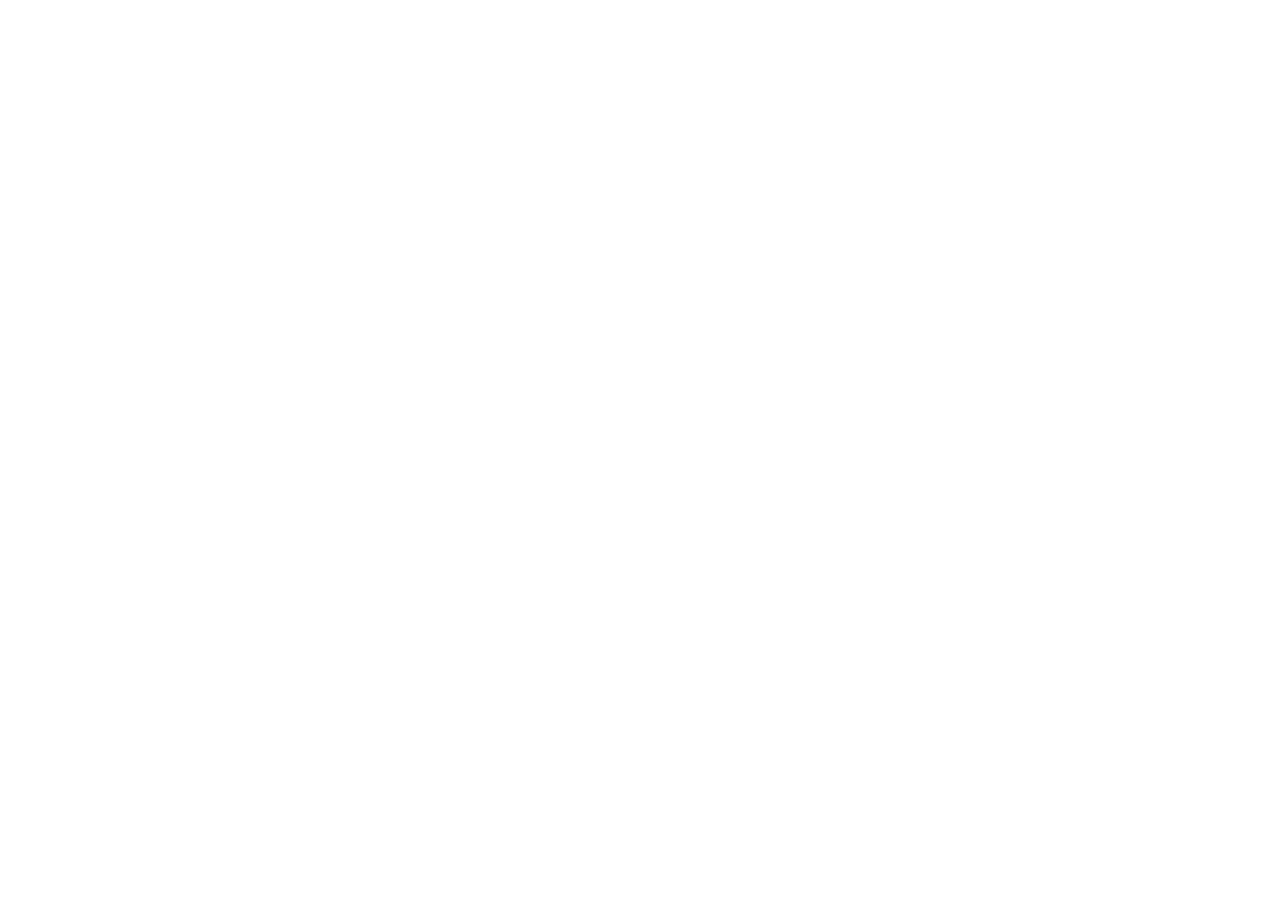
==== commit 50a6e2d9: "updated" ====
--- a/client/index.html
+++ b/client/index.html
@@ -3,29 +3,36 @@
 <head>
     <meta charset="utf-8">
     <meta name="viewport" content="width=device-width, initial-scale=1.0, user-scalable=no, minimum-scale=1.0, maximum-scale=1.0">
-    <link href="topcoat/css/topcoat-mobile-light.min.css" rel="stylesheet">
+    <!-- <link href="topcoat/css/topcoat-mobile-light.min.css" rel="stylesheet">
     <link href="css/styles.css" rel="stylesheet">
     <link href="bower_components/bootstrap/dist/css/bootstrap.min.css" rel="stylesheet">
-    <link rel="stylesheet" href="bower_components/angular-material/angular-material.css">
-    <link href="https://fonts.googleapis.com/icon?family=Material+Icons" rel="stylesheet">
-    <script src="bower_components/angular/angular.min.js"></script>
-    <script src="bower_components/angular-route/angular-route.min.js"></script>
+    <link rel="stylesheet" href="bower_components/angular-material/angular-material.css">-->
+    <link href="https://fonts.googleapis.com/icon?family=Material+Icons" rel="stylesheet"> 
+    <!-- <script src="bower_components/angular/angular.min.js"></script>
+    // <script src="bower_components/angular-route/angular-route.min.js"></script> -->
     <!-- <script src="bower_components/angular-touch/angular-touch.min.js"></script> -->
-    <script src="bower_components/angular-resource/angular-resource.min.js"></script>
-    <script src="bower_components/angular-aria/angular-aria.js"></script>
-    <script src="bower_components/angular-animate/angular-animate.min.js"></script>
-    <script src="bower_components/angular-material/angular-material.js"></script>
-    <script src="bower_components/jquery/dist/jquery.min.js"></script>
-    <script src="bower_components/bootstrap/dist/js/bootstrap.min.js"></script>
+     <!-- <script src="bower_components/angular-resource/angular-resource.min.js"></script>
+    // <script src="bower_components/angular-aria/angular-aria.js"></script>
+    // <script src="bower_components/angular-animate/angular-animate.min.js"></script>
+    // <script src="bower_components/angular-material/angular-material.js"></script>
+    // <script src="bower_components/jquery/dist/jquery.min.js"></script>
+    // <script src="bower_components/bootstrap/dist/js/bootstrap.min.js"></script> -->
+    <script src="../lib/angular.js"></script>
+    <script src="../lib/angular-animate.min.js"></script>
+    <script src="../lib/angular-route.min.js"></script>
+    <script src="../lib/angular-aria.min.js"></script>
+    <script src="../lib/angular-messages.min.js"></script>
+    <script src="../lib/angular-material.js"></script>
+    <link href="../lib/angular-material.css" rel="stylesheet">
     <script src="js/app.js"></script>
     <script src="js/controllers.js"></script>
     <script src="js/memory-services.js"></script>
     <script src="js/rest-services.js"></script>
 </head>
 
-<body ng-controller="MainCtrl">
+<body>
 
-<div ng-view ng-class="slide"></div>
+<div ng-view flex></div>
 
 </body>
 </html>
